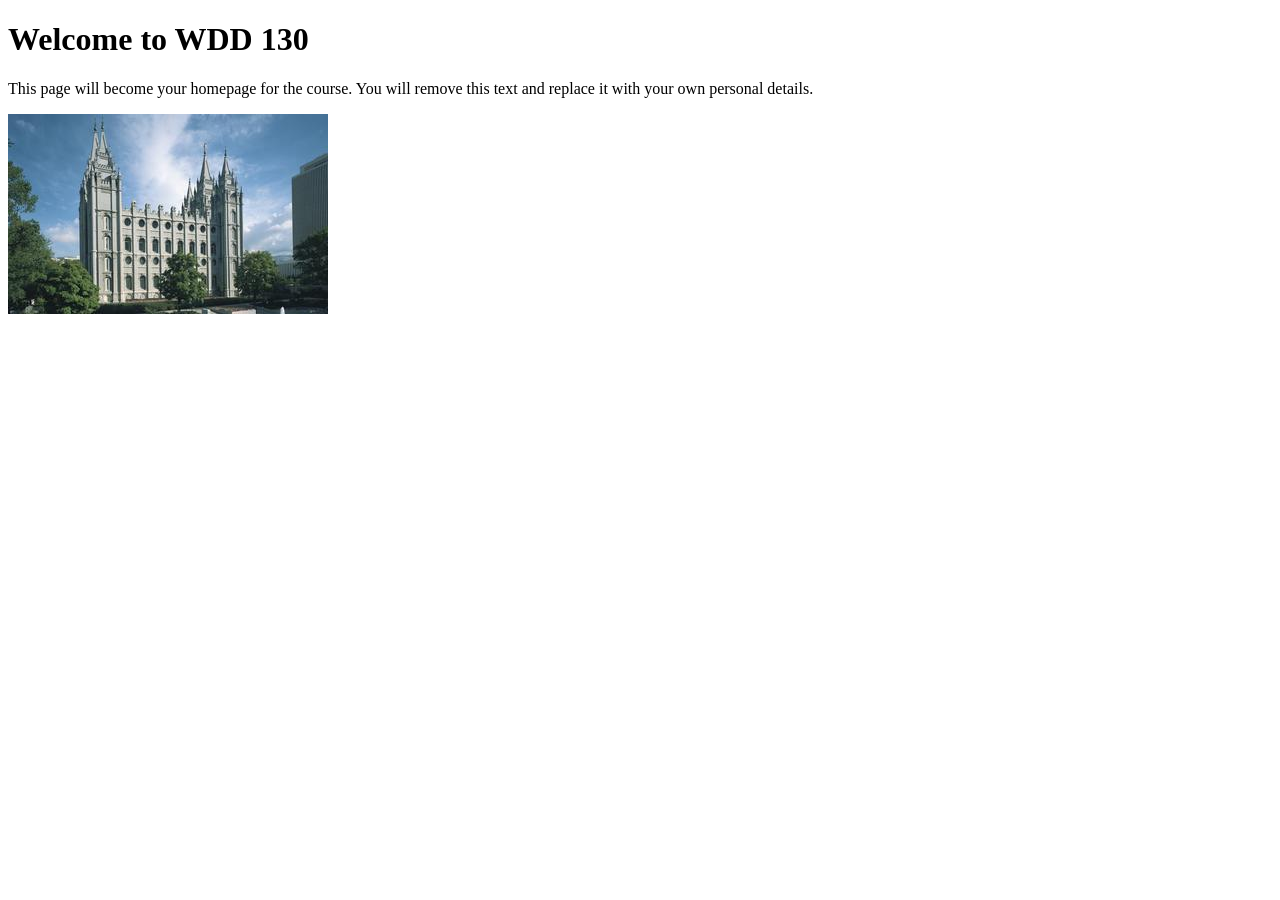
==== index.html @ ce64c790 "Initial commit" ====
<!DOCTYPE html>
<html lang="en">

<head>
    <meta charset="UTF-8">
    <meta name="viewport" content="width=device-width, initial-scale=1.0">
    <title>WDD 130 | Personal Homepage</title>
</head>

<body>
    <h1>Welcome to WDD 130</h1>
    <p>This page will become your homepage for the course. You will remove this text and replace it with your own personal details.</p>

    <img src="images/salt-lake-temple.jpg" alt="The Salt Lake Temple.">
</body>

</html>
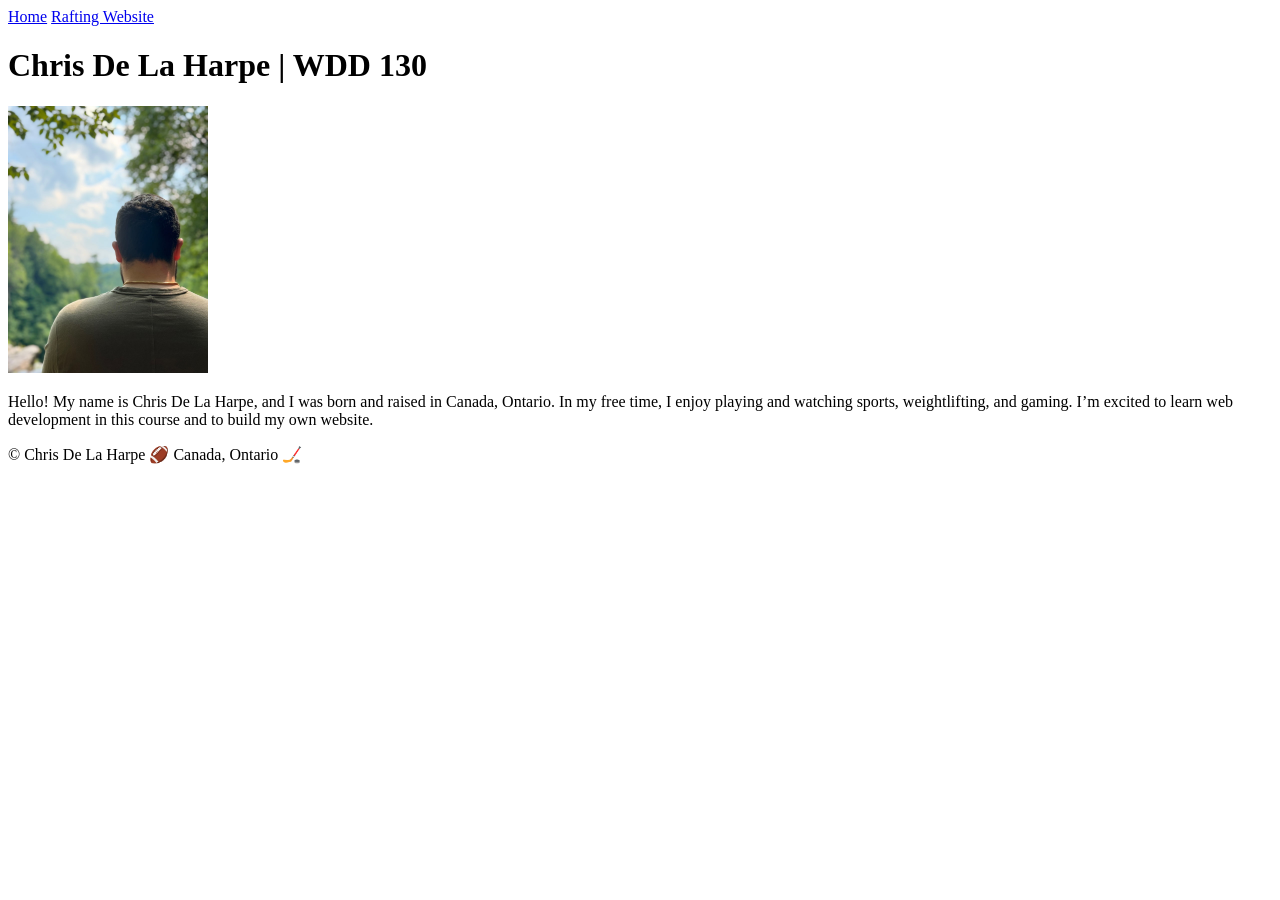
==== commit 9ea7f3d6: "week 01 home page assignment completed" ====
--- a/index.html
+++ b/index.html
@@ -4,14 +4,24 @@
 <head>
     <meta charset="UTF-8">
     <meta name="viewport" content="width=device-width, initial-scale=1.0">
-    <title>WDD 130 | Personal Homepage</title>
+    <title>Chris De La Harpe | WDD 130</title>
 </head>
 
 <body>
-    <h1>Welcome to WDD 130</h1>
-    <p>This page will become your homepage for the course. You will remove this text and replace it with your own personal details.</p>
-
-    <img src="images/salt-lake-temple.jpg" alt="The Salt Lake Temple.">
+    <header>
+        <nav>
+            <a href="#">Home</a>
+            <a href="wwr/">Rafting Website</a>
+        </nav>
+    </header>
+    <main>
+        <h1>Chris De La Harpe | WDD 130</h1>
+        <img src="images/profile.me.jpg" alt="Photo of Chris De La Harpe facing nature" width="200">
+        <p>Hello! My name is Chris De La Harpe, and I was born and raised in Canada, Ontario. In my free time, I enjoy playing and watching sports, weightlifting, and gaming. I’m excited to learn web development in this course and to build my own website.</p>
+    </main>
+    <footer>
+        <p>&copy; Chris De La Harpe 🏈 Canada, Ontario 🏒</p>
+    </footer>
 </body>
 
 </html>
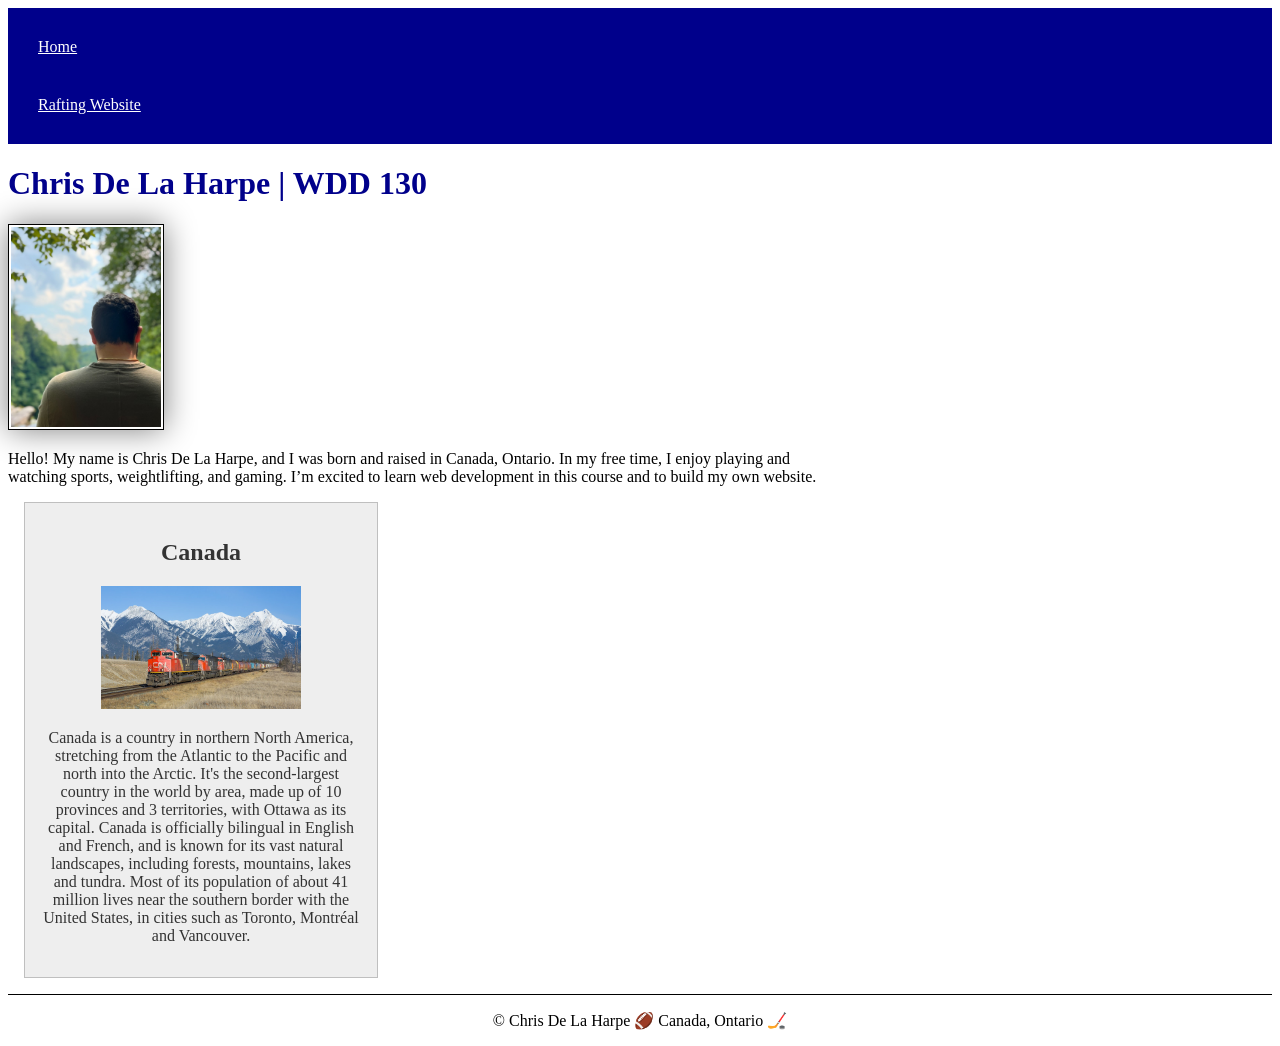
==== commit 491da037: "W02 Assignment: Home Page Enhancement" ====
--- a/index.html
+++ b/index.html
@@ -5,20 +5,37 @@
     <meta charset="UTF-8">
     <meta name="viewport" content="width=device-width, initial-scale=1.0">
     <title>Chris De La Harpe | WDD 130</title>
+    <meta name="description" content="Chris De La Harpe, WDD 130, Home page">
+    <meta name="author" content="Chris De La Harpe">
+    <link rel="stylesheet" href="styles/styles.css">
 </head>
 
 <body>
+
+    <!-- Nav Bar -->
     <header>
         <nav>
             <a href="#">Home</a>
             <a href="wwr/">Rafting Website</a>
         </nav>
     </header>
+
+    <!-- Main -->
     <main>
         <h1>Chris De La Harpe | WDD 130</h1>
-        <img src="images/profile.me.jpg" alt="Photo of Chris De La Harpe facing nature" width="200">
+        <img src="images/profile.jpg" alt="Photo of Chris De La Harpe facing nature" width="200">
         <p>Hello! My name is Chris De La Harpe, and I was born and raised in Canada, Ontario. In my free time, I enjoy playing and watching sports, weightlifting, and gaming. I’m excited to learn web development in this course and to build my own website.</p>
     </main>
+
+    <!-- Aside -->
+    <aside>
+        <h2>Canada</h2>
+        <img src="images/canada.jpg" alt="Freight train between Hinton and Jasper, Canada">
+        <p>
+            Canada is a country in northern North America, stretching from the Atlantic to the Pacific and north into the Arctic. It's the second-largest country in the world by area, made up of 10 provinces and 3 territories, with Ottawa as its capital. Canada is officially bilingual in English and French, and is known for its vast natural landscapes, including forests, mountains, lakes and tundra. Most of its population of about 41 million lives near the southern border with the United States, in cities such as Toronto, Montréal and Vancouver.
+        </p>
+    </aside>
+
     <footer>
         <p>&copy; Chris De La Harpe 🏈 Canada, Ontario 🏒</p>
     </footer>
--- a/styles/styles.css
+++ b/styles/styles.css
@@ -0,0 +1,51 @@
+nav {
+    background-color: darkblue;
+    padding: 10px;
+}
+
+nav a {
+    color: white;
+    display: block;
+    padding: 20px;
+}
+
+main {
+    max-width: 840px;
+}
+
+h1 {
+    color: darkblue;
+}
+
+main img {
+    width: 150px;
+    height: auto;
+    border: 1px solid black;
+    padding: 2px;
+    box-shadow: 0 0 30px gray;
+}
+
+p {
+    padding: 0;
+}
+
+aside {
+    width: 20rem;
+    margin: 1rem;
+    border: 1px solid rgb(0 0 0 / 20%);
+    padding: 1rem;
+    background-color: #eee;
+    color: #333;
+    text-align: center;
+}
+
+aside img {
+    width: 200px;
+    height: auto;
+}
+
+footer {
+    margin-top: 15px;
+    border-top: 1px solid #000;
+    text-align: center;
+}
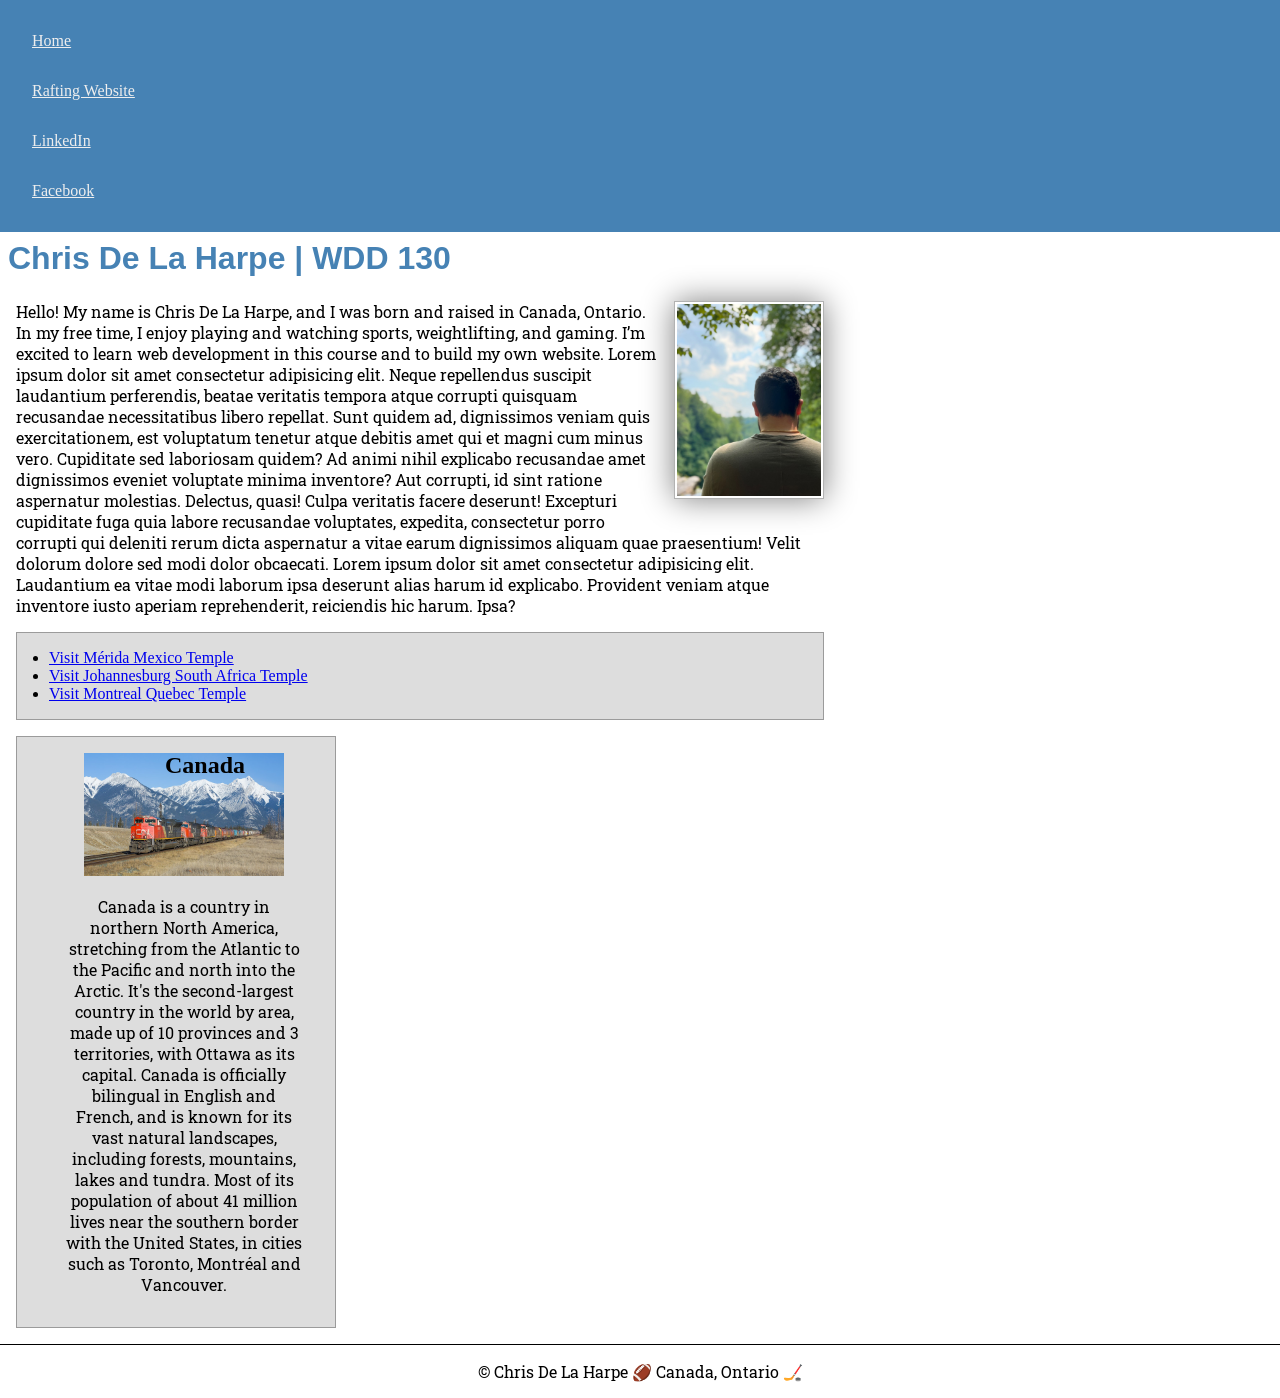
==== commit 1328785c: "W03 Code-along Activity: Home Page Enhancement" ====
--- a/index.html
+++ b/index.html
@@ -1,3 +1,4 @@
+<!-- 11 November 2026 -->
 <!DOCTYPE html>
 <html lang="en">
 
@@ -5,10 +6,10 @@
     <meta charset="UTF-8">
     <meta name="viewport" content="width=device-width, initial-scale=1.0">
     <title>Chris De La Harpe | WDD 130</title>
-    <meta name="description" content="Chris De La Harpe, WDD 130, Home page">
+    <meta name="description" content="Chris De La Harpe, WDD 130, Home page for WDD 130 class">
     <meta name="author" content="Chris De La Harpe">
+    <link href="https://fonts.googleapis.com/css2?family=Google+Sans+Flex:opsz,wght@1..144,1..1000&family=Roboto+Slab:wght@100..900&display=swap" rel="stylesheet">
     <link rel="stylesheet" href="styles/styles.css">
-</head>
 
 <body>
 
@@ -17,6 +18,8 @@
         <nav>
             <a href="#">Home</a>
             <a href="wwr/">Rafting Website</a>
+            <a href="https://linkedin.com.">LinkedIn</a>
+            <a href="https://facebook.com.">Facebook</a>
         </nav>
     </header>
 
@@ -24,11 +27,18 @@
     <main>
         <h1>Chris De La Harpe | WDD 130</h1>
         <img src="images/profile.jpg" alt="Photo of Chris De La Harpe facing nature" width="200">
-        <p>Hello! My name is Chris De La Harpe, and I was born and raised in Canada, Ontario. In my free time, I enjoy playing and watching sports, weightlifting, and gaming. I’m excited to learn web development in this course and to build my own website.</p>
+        <p>Hello! My name is Chris De La Harpe, and I was born and raised in Canada, Ontario. In my free time, I enjoy playing and watching sports, weightlifting, and gaming. I’m excited to learn web development in this course and to build my own website.
+            Lorem ipsum dolor sit amet consectetur adipisicing elit. Neque repellendus suscipit laudantium perferendis, beatae veritatis tempora atque corrupti quisquam recusandae necessitatibus libero repellat. Sunt quidem ad, dignissimos veniam quis exercitationem, est voluptatum tenetur atque debitis amet qui et magni cum minus vero. Cupiditate sed laboriosam quidem? Ad animi nihil explicabo recusandae amet dignissimos eveniet voluptate minima inventore? Aut corrupti, id sint ratione aspernatur molestias. Delectus, quasi! Culpa veritatis facere deserunt! Excepturi cupiditate fuga quia labore recusandae voluptates, expedita, consectetur porro corrupti qui deleniti rerum dicta aspernatur a vitae earum dignissimos aliquam quae praesentium! Velit dolorum dolore sed modi dolor obcaecati. Lorem ipsum dolor sit amet consectetur adipisicing elit. Laudantium ea vitae modi laborum ipsa deserunt alias harum id explicabo. Provident veniam atque inventore iusto aperiam reprehenderit, reiciendis hic harum. Ipsa?
+        </p>
+        <ul class="box indent">
+            <li><a href="https://www.churchofjesuschrist.org/temples/details/merida-mexico-temple?lang=eng" target="_blank" rel="noopener">Visit Mérida Mexico Temple</a></li>
+            <li><a href="https://www.churchofjesuschrist.org/temples/details/johannesburg-south-africa-temple?lang=eng" target="_blank" rel="noopener">Visit Johannesburg South Africa Temple</a></li>
+            <li><a href="https://www.churchofjesuschrist.org/temples/details/montreal-quebec-temple?lang=eng" target="_blank" rel="noopener">Visit Montreal Quebec Temple</a></li>
+        </ul>
     </main>
 
     <!-- Aside -->
-    <aside>
+    <aside class="box indent">
         <h2>Canada</h2>
         <img src="images/canada.jpg" alt="Freight train between Hinton and Jasper, Canada">
         <p>
--- a/styles/styles.css
+++ b/styles/styles.css
@@ -1,12 +1,27 @@
+:root {
+    --primary-color: steelblue;
+    --secondary-color: #eee;
+    --border: 1px solid rgb(0 0 0 / 30%);
+    --padding: 1rem;
+    --heading-font: "Google Sans Flex", sans-serif;
+    --body-font: "Roboto Slab", sans-serif;
+}
+
+* {
+    margin: 0;
+    padding: 0;
+    box-sizing: border-box;
+}
+
 nav {
-    background-color: darkblue;
-    padding: 10px;
+    background-color: var(--primary-color);
+    padding: var(--padding)
 }
 
 nav a {
-    color: white;
+    color: var(--secondary-color);
     display: block;
-    padding: 20px;
+    padding: var(--padding)
 }
 
 main {
@@ -14,29 +29,36 @@
 }
 
 h1 {
-    color: darkblue;
+    color: var(--primary-color);
+    padding: .5rem;
+    font-family: var(--heading-font);
 }
 
 main img {
+    float: right;
     width: 150px;
     height: auto;
-    border: 1px solid black;
+    margin: 1rem;
+    border: var(--border);
     padding: 2px;
     box-shadow: 0 0 30px gray;
 }
 
 p {
-    padding: 0;
+    margin: 1rem;
+    font-family: var(--body-font);
 }
 
 aside {
-    width: 20rem;
-    margin: 1rem;
-    border: 1px solid rgb(0 0 0 / 20%);
-    padding: 1rem;
-    background-color: #eee;
-    color: #333;
+    position: relative;
+    width: 20em;
     text-align: center;
+}
+
+aside h2 {
+    position: absolute;
+    top: 15px;
+    right: 90px;
 }
 
 aside img {
@@ -49,3 +71,17 @@
     border-top: 1px solid #000;
     text-align: center;
 }
+
+/* Class Selectors */
+
+.box {
+    background-color: #ddd;
+    color: #000;
+    margin: 1rem;
+    border: var(--border);
+    padding: 1rem;
+}
+
+.indent {
+    padding-left: 2rem;
+}
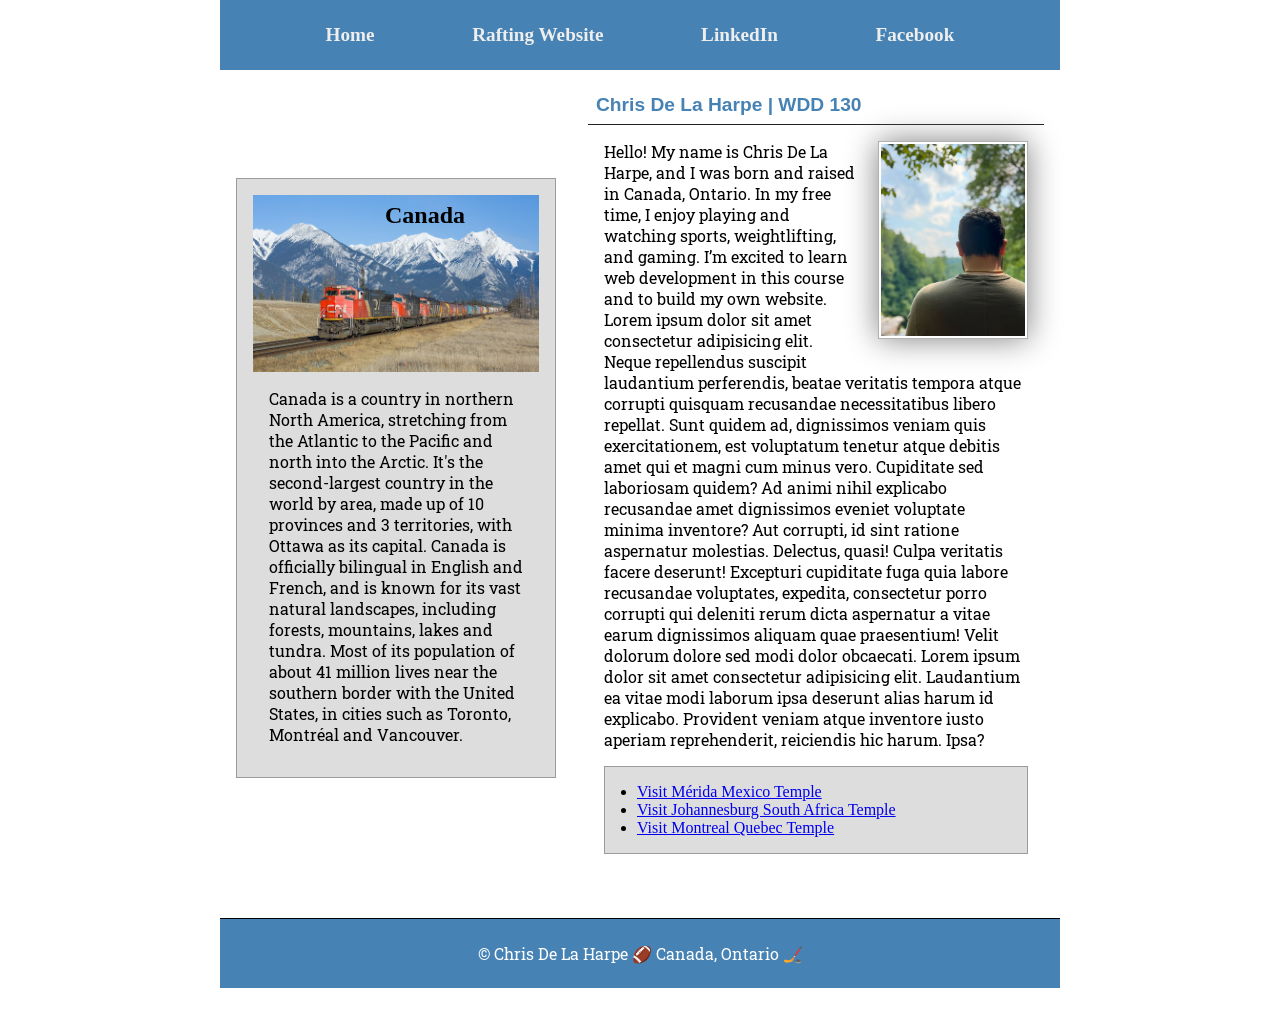
==== commit 5f0f9365: "W04 Code-along Activity: Home Page Layout Enhancements" ====
--- a/index.html
+++ b/index.html
@@ -24,27 +24,28 @@
     </header>
 
     <!-- Main -->
-    <main>
-        <h1>Chris De La Harpe | WDD 130</h1>
-        <img src="images/profile.jpg" alt="Photo of Chris De La Harpe facing nature" width="200">
-        <p>Hello! My name is Chris De La Harpe, and I was born and raised in Canada, Ontario. In my free time, I enjoy playing and watching sports, weightlifting, and gaming. I’m excited to learn web development in this course and to build my own website.
-            Lorem ipsum dolor sit amet consectetur adipisicing elit. Neque repellendus suscipit laudantium perferendis, beatae veritatis tempora atque corrupti quisquam recusandae necessitatibus libero repellat. Sunt quidem ad, dignissimos veniam quis exercitationem, est voluptatum tenetur atque debitis amet qui et magni cum minus vero. Cupiditate sed laboriosam quidem? Ad animi nihil explicabo recusandae amet dignissimos eveniet voluptate minima inventore? Aut corrupti, id sint ratione aspernatur molestias. Delectus, quasi! Culpa veritatis facere deserunt! Excepturi cupiditate fuga quia labore recusandae voluptates, expedita, consectetur porro corrupti qui deleniti rerum dicta aspernatur a vitae earum dignissimos aliquam quae praesentium! Velit dolorum dolore sed modi dolor obcaecati. Lorem ipsum dolor sit amet consectetur adipisicing elit. Laudantium ea vitae modi laborum ipsa deserunt alias harum id explicabo. Provident veniam atque inventore iusto aperiam reprehenderit, reiciendis hic harum. Ipsa?
-        </p>
-        <ul class="box indent">
-            <li><a href="https://www.churchofjesuschrist.org/temples/details/merida-mexico-temple?lang=eng" target="_blank" rel="noopener">Visit Mérida Mexico Temple</a></li>
-            <li><a href="https://www.churchofjesuschrist.org/temples/details/johannesburg-south-africa-temple?lang=eng" target="_blank" rel="noopener">Visit Johannesburg South Africa Temple</a></li>
-            <li><a href="https://www.churchofjesuschrist.org/temples/details/montreal-quebec-temple?lang=eng" target="_blank" rel="noopener">Visit Montreal Quebec Temple</a></li>
-        </ul>
-    </main>
-
-    <!-- Aside -->
-    <aside class="box indent">
-        <h2>Canada</h2>
-        <img src="images/canada.jpg" alt="Freight train between Hinton and Jasper, Canada">
-        <p>
-            Canada is a country in northern North America, stretching from the Atlantic to the Pacific and north into the Arctic. It's the second-largest country in the world by area, made up of 10 provinces and 3 territories, with Ottawa as its capital. Canada is officially bilingual in English and French, and is known for its vast natural landscapes, including forests, mountains, lakes and tundra. Most of its population of about 41 million lives near the southern border with the United States, in cities such as Toronto, Montréal and Vancouver.
-        </p>
-    </aside>
+    <div class="grid">
+        <main>
+            <h1>Chris De La Harpe | WDD 130</h1>
+            <img src="images/profile.jpg" alt="Photo of Chris De La Harpe facing nature" width="200">
+            <p>Hello! My name is Chris De La Harpe, and I was born and raised in Canada, Ontario. In my free time, I enjoy playing and watching sports, weightlifting, and gaming. I’m excited to learn web development in this course and to build my own website.
+                Lorem ipsum dolor sit amet consectetur adipisicing elit. Neque repellendus suscipit laudantium perferendis, beatae veritatis tempora atque corrupti quisquam recusandae necessitatibus libero repellat. Sunt quidem ad, dignissimos veniam quis exercitationem, est voluptatum tenetur atque debitis amet qui et magni cum minus vero. Cupiditate sed laboriosam quidem? Ad animi nihil explicabo recusandae amet dignissimos eveniet voluptate minima inventore? Aut corrupti, id sint ratione aspernatur molestias. Delectus, quasi! Culpa veritatis facere deserunt! Excepturi cupiditate fuga quia labore recusandae voluptates, expedita, consectetur porro corrupti qui deleniti rerum dicta aspernatur a vitae earum dignissimos aliquam quae praesentium! Velit dolorum dolore sed modi dolor obcaecati. Lorem ipsum dolor sit amet consectetur adipisicing elit. Laudantium ea vitae modi laborum ipsa deserunt alias harum id explicabo. Provident veniam atque inventore iusto aperiam reprehenderit, reiciendis hic harum. Ipsa?
+            </p>
+            <ul class="box indent">
+                <li><a href="https://www.churchofjesuschrist.org/temples/details/merida-mexico-temple?lang=eng" target="_blank" rel="noopener">Visit Mérida Mexico Temple</a></li>
+                <li><a href="https://www.churchofjesuschrist.org/temples/details/johannesburg-south-africa-temple?lang=eng" target="_blank" rel="noopener">Visit Johannesburg South Africa Temple</a></li>
+                <li><a href="https://www.churchofjesuschrist.org/temples/details/montreal-quebec-temple?lang=eng" target="_blank" rel="noopener">Visit Montreal Quebec Temple</a></li>
+            </ul>
+        </main>
+        <!-- Aside -->
+        <aside class="box">
+            <h2>Canada</h2>
+            <img src="images/canada.jpg" alt="Freight train between Hinton and Jasper, Canada">
+            <p>
+                Canada is a country in northern North America, stretching from the Atlantic to the Pacific and north into the Arctic. It's the second-largest country in the world by area, made up of 10 provinces and 3 territories, with Ottawa as its capital. Canada is officially bilingual in English and French, and is known for its vast natural landscapes, including forests, mountains, lakes and tundra. Most of its population of about 41 million lives near the southern border with the United States, in cities such as Toronto, Montréal and Vancouver.
+            </p>
+        </aside>
+    </div>
 
     <footer>
         <p>&copy; Chris De La Harpe 🏈 Canada, Ontario 🏒</p>
--- a/styles/styles.css
+++ b/styles/styles.css
@@ -13,23 +13,43 @@
     box-sizing: border-box;
 }
 
+header,
+.grid,
+footer {
+    max-width: 840px;
+    margin: 0 auto;
+}
+
 nav {
     background-color: var(--primary-color);
-    padding: var(--padding)
+    padding: var(--padding);
+    display: flex;
+    justify-content: space-evenly;
+    align-items: center;
 }
 
 nav a {
     color: var(--secondary-color);
     display: block;
-    padding: var(--padding)
+    padding: .5rem;
+    text-decoration: none;
+    font-size: 1.2rem;
+    font-weight: 700;
 }
 
 main {
     max-width: 840px;
+    grid-column: 2/3;
+    margin: 1rem
 }
 
 h1 {
+    display: block;
+    text-decoration: none;
+    font-size: 1.2rem;
+    font-weight: 700;
     color: var(--primary-color);
+    border-bottom: 1px solid #222;
     padding: .5rem;
     font-family: var(--heading-font);
 }
@@ -51,25 +71,32 @@
 
 aside {
     position: relative;
-    width: 20em;
-    text-align: center;
+    width: 20rem;
+    height: auto;
+    margin: 10px 0;
+    grid-column: 1/2;
+    grid-row: 1/2;
 }
 
 aside h2 {
     position: absolute;
-    top: 15px;
+    top: 23px;
     right: 90px;
 }
 
 aside img {
-    width: 200px;
+    width: 100%;
     height: auto;
+    display: block;
 }
 
 footer {
-    margin-top: 15px;
+    background-color: var(--primary-color);
+    margin: 2rem auto;
+    padding: .5rem;
     border-top: 1px solid #000;
     text-align: center;
+    color: #fff;
 }
 
 /* Class Selectors */
@@ -85,3 +112,8 @@
 .indent {
     padding-left: 2rem;
 }
+
+.grid {
+    display: grid;
+    align-items: center;
+}
